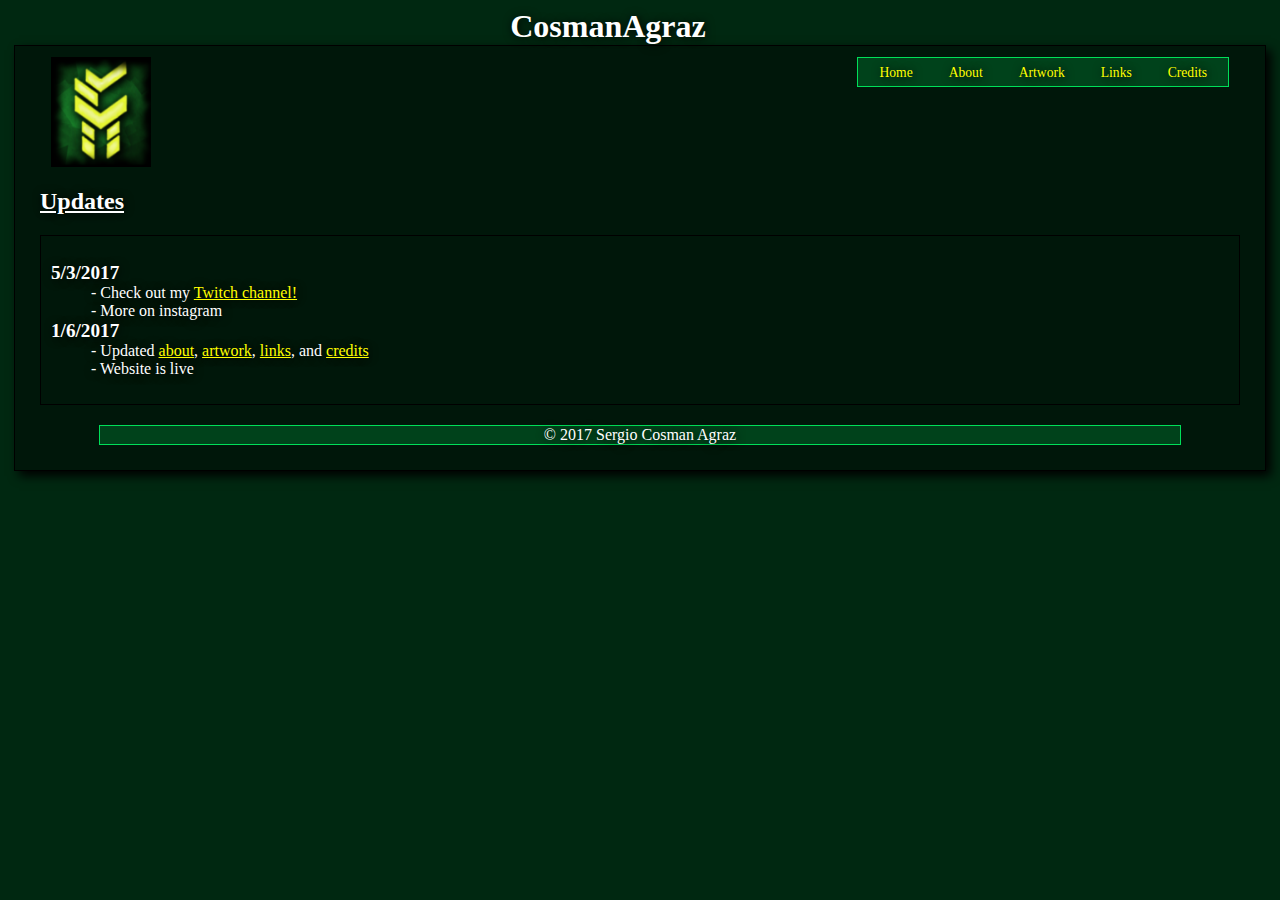
==== index.html @ 56e9caa4 "updated links, and index" ====
<!DOCTYPE>
<html>
	<head>
		<title>Sergio Cosman Agraz</title>
		<!-- swa% -->
		<link rel="stylesheet" type="text/css" href="css/gunner.css">
		<link rel="icon" href="imgs/logo.png">
		<!-- Javascript tings-->
		<script src="update.js"></script>
		<!-- The Meta -->
		<meta name="viewport" content="width=device-width, initial-scale=1.0">
		<meta charset="UTF-8">
		<meta name="language" content="English">
		<meta name="keywords" content="CosmanAgraz, SLUG_GUNNER, SCA, SCA SSBM, 4graz">
		<meta name="author" content="Sergio Cosman Agraz">
	</head>
	<body>
		<h1 align="center">CosmanAgraz</h1>
		<div id="wrapper">
			<div id="header">
				<img class="logo" src="imgs/logo.png" alt="logo.png" width="100" height="110">
				<!-- Nav bar -->
				<div id="navbar">
					<ul>
						<li>
							<a href="./index.html">Home</a>
						</li>
						<li>
							<a href="./about.html">About</a>
						</li>
						<li>
							<a href="./artwork.html">Artwork</a>
						</li>
						<li>
							<a href="./links.html">Links</a>
						</li>
						<li>
							<a href="./credits.html">Credits</a>
						</li>
					</ul>
				</div>
			</div>
			<div id="main" align="left">
				<h2 align="left"><u>Updates</u></h2>
				<div class="content">
	<!--				Body of the document begins here			-->
				<dl>
					<dt>5/3/2017</dt>
					<dd>- Check out my <a href="http://twitch.tv/SLUG_GUNNER/">Twitch channel!<a>
					<dd>- More on instagram
					<br/>
					<dt>1/6/2017</dt>
					<dd>- Updated <a href="./about.html">about</a>, <a href="./artwork.html">artwork</a>, <a href="./links.html">links</a>, and <a href="./credits.html">credits</a>
					<dd>- Website is live</dd>
				</dl>
	<!--				Body of the document ends here				-->
				</div>
				<div id="footer" align="center">
				&copy; 2017 Sergio Cosman Agraz
				</div>
			</div>
		</div>
	</body>
</html>
---- css/gunner.css ----
body{
	min-width:600px;
	color:#FFFFFF;
	background-color:#002811;
	font-family:Calibri;
	text-shadow: 1px 1px 10px #000000;
}

h1{
	position:static;
	max-width:1200px;
	min-width:320px;
	margin:0%;
}

/* hyperlink CSS */
a:link {
    color: #ffff00;
}

a:visited {
    color: #00ffff;
}

/*hyperlink end*/

#wrapper{
	position:static;
	border: 1px solid black;
	max-width:1200px;
	min-width:320px;
	margin:0 auto;
	padding-left:2%;
	padding-right:2%;
	padding-bottom:2%;
	background-color:#00170A;
	box-shadow:5px 5px 10px #000000;
	*z-index: -1;
}



#header{
	border:10px;
	padding:1px;
}

img.logo{
	margin-top:10px;
	margin-left:10px;
}

#main{

}

.content{
	position:relative;
	border: 1px solid black;
	padding:10px;
	margin-bottom:20px;
}

img.screenshot{
	position:relative;
	
}

/*navbar CSS*/

#navbar {
	position:relative;
	float:right;
	margin-top:10px;
	margin-right:10px;
}
ul{
	position:relative;
    margin:auto;
    padding: 5px;
    background-color:#00421B;
    list-style-type:none;
    border-style:solid;
	border-width:1px;
	border-color:#00DF59;
}

li{
	position:relative;
	margin:0px;
	display:inline;
	text-align:center;
	list-style:none;
}

li a{
	position:relative;
	float:center;
    padding: 6px 16px;
	font-size:85%;
    text-decoration:none;
    color:#FFFFFF;
}

li a:hover{
	padding-top:8px;
	background-color:#00DF59;
	color:#000000;
	text-shadow: 1px 1px 10px #FFFFFF;
}

dt{
	font-weight:bold;
	font-size:120%;
}
p{
	font-size:100%;
	list-style-type:circle;
}

ul{
	font-size:100%;
}

/*Navbar end */

.terminalblock{
	background-color:#000000;
	margin:auto;
	padding-left:50px;
	padding-right:50px;
	padding-top:10px;
	padding-bottom:10px;
	*position:relative;
	border-style:dashed;
	border-width:1px;
	font-family:Courier;
	border-color:#B9AF00;
	font-size:100%;
}

.codeblock{
	background-color:#00240F;
	margin:auto;
	padding-left:50px;
	padding-right:50px;
	padding-top:10px;
	padding-bottom:10px;
	*position:relative;
	border-style:dashed;
	border-width:1px;
	font-family:Courier;
	border-color:#B9AF00;
	font-size:100%;
}

#footer{
	float:center;
	background-color:#00421B;
	margin:auto;
	*position:relative;
	width:90%;
	border-style:solid;
	border-width:1px;
	border-color:#00DF59;
}
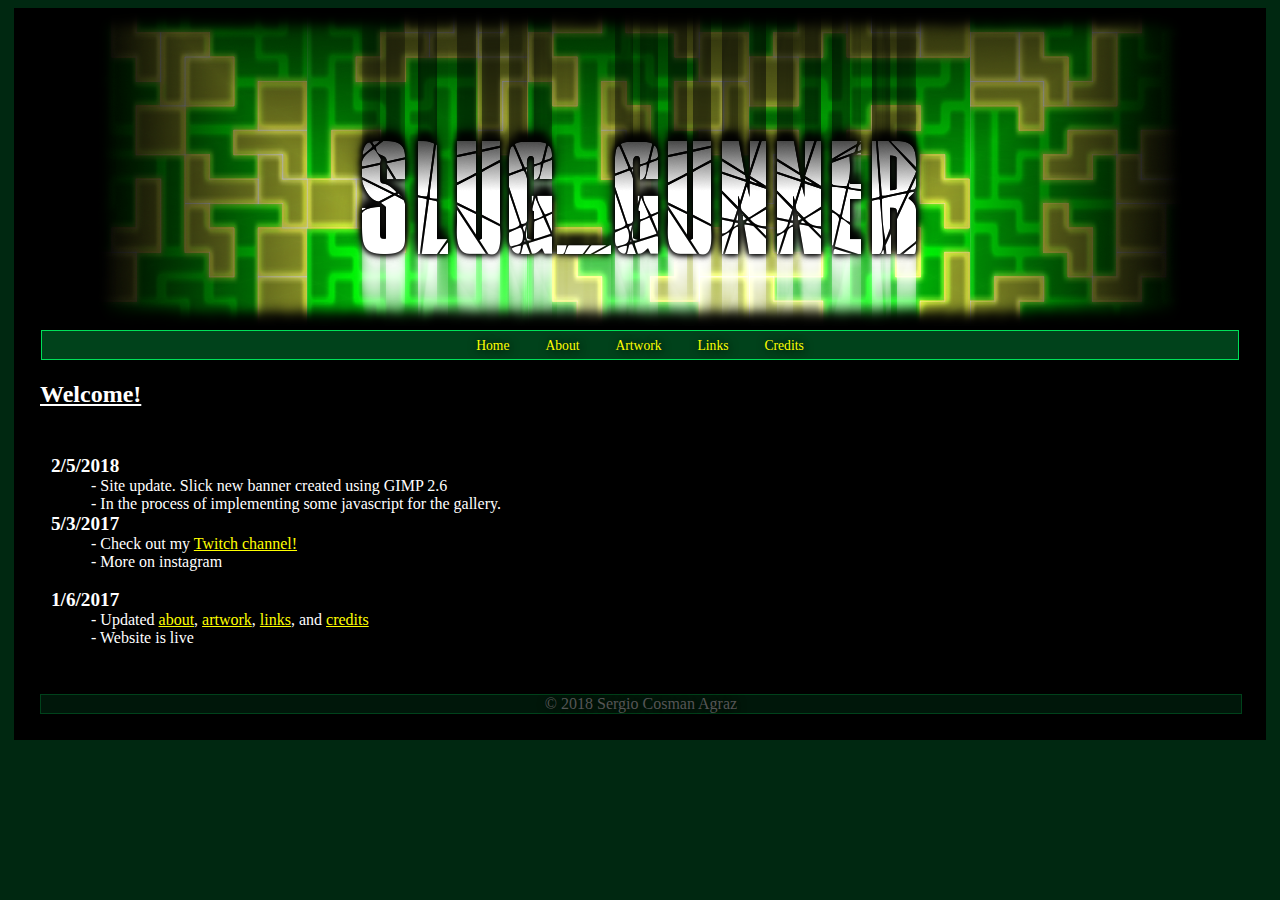
==== commit eec52249: "changed site design" ====
--- a/index.html
+++ b/index.html
@@ -1,64 +1,70 @@
-<!DOCTYPE>
+<!DOCTYPE html>
 <html>
-	<head>
-		<title>Sergio Cosman Agraz</title>
-		<!-- swa% -->
-		<link rel="stylesheet" type="text/css" href="css/gunner.css">
-		<link rel="icon" href="imgs/logo.png">
-		<!-- Javascript tings-->
-		<script src="update.js"></script>
-		<!-- The Meta -->
-		<meta name="viewport" content="width=device-width, initial-scale=1.0">
-		<meta charset="UTF-8">
-		<meta name="language" content="English">
-		<meta name="keywords" content="CosmanAgraz, SLUG_GUNNER, SCA, SCA SSBM, 4graz">
-		<meta name="author" content="Sergio Cosman Agraz">
-	</head>
-	<body>
-		<h1 align="center">CosmanAgraz</h1>
-		<div id="wrapper">
-			<div id="header">
-				<img class="logo" src="imgs/logo.png" alt="logo.png" width="100" height="110">
-				<!-- Nav bar -->
-				<div id="navbar">
-					<ul>
-						<li>
-							<a href="./index.html">Home</a>
-						</li>
-						<li>
-							<a href="./about.html">About</a>
-						</li>
-						<li>
-							<a href="./artwork.html">Artwork</a>
-						</li>
-						<li>
-							<a href="./links.html">Links</a>
-						</li>
-						<li>
-							<a href="./credits.html">Credits</a>
-						</li>
-					</ul>
-				</div>
-			</div>
-			<div id="main" align="left">
-				<h2 align="left"><u>Updates</u></h2>
-				<div class="content">
-	<!--				Body of the document begins here			-->
-				<dl>
-					<dt>5/3/2017</dt>
-					<dd>- Check out my <a href="http://twitch.tv/SLUG_GUNNER/">Twitch channel!<a>
-					<dd>- More on instagram
-					<br/>
-					<dt>1/6/2017</dt>
-					<dd>- Updated <a href="./about.html">about</a>, <a href="./artwork.html">artwork</a>, <a href="./links.html">links</a>, and <a href="./credits.html">credits</a>
-					<dd>- Website is live</dd>
-				</dl>
-	<!--				Body of the document ends here				-->
-				</div>
-				<div id="footer" align="center">
-				&copy; 2017 Sergio Cosman Agraz
-				</div>
-			</div>
-		</div>
-	</body>
-</html>+  <head>
+    <title>SLUG_GUNNER</title>
+    <!-- swa% -->
+    <link rel="stylesheet" type="text/css" href="css/gunner.css">
+    <link rel="icon" href="imgs/logo.png">
+    <!-- Javascript tings-->
+    <script src="update.js"></script>
+    <!-- The Meta -->
+    <meta name="viewport" content="width=device-width, initial-scale=1.0">
+    <meta charset="UTF-8">
+    <meta name="language" content="English">
+    <meta name="keywords" content="CosmanAgraz, SLUG_GUNNER, SCA, 4graz">
+    <meta name="author" content="Sergio Cosman Agraz">
+  </head>
+  <body>
+    <div id="wrapper">
+      <div id="header">
+        <img class="banner" src="imgs/banner.png" alt="SLUG_GUNNER" width="1104" height="440">
+        <!--<h1 align="center">CosmanAgraz</h1>-->
+        <!--<img class="logo" src="imgs/logo.png" alt="logo.png" width="100" height="110">-->
+        <!-- Nav bar -->
+        <div id="navbar">
+          <ul class="navbar">
+            <li>
+              <a href="./index.html">Home</a>
+            </li>
+            <li>
+              <a href="./about.html">About</a>
+            </li>
+            <li>
+              <a href="./artwork.html">Artwork</a>
+            </li>
+            <li>
+              <a href="./links.html">Links</a>
+            </li>
+            <li>
+              <a href="./credits.html">Credits</a>
+            </li>
+          </ul>
+        </div>
+        <!-- Nav bar ends -->
+      </div>
+      <div id="main" align="left">
+        <h2 align="left"><u>Welcome!</u></h2>
+          <div class="content">
+          <!--                            Body of the document begins here                        -->
+            <dl>
+              <dt>2/5/2018</dt>
+              <dd>- Site update.  Slick new banner created using GIMP 2.6<a>
+              <dd>- In the process of implementing some javascript for the gallery.
+              <br/>
+              <dt>5/3/2017</dt>
+              <dd>- Check out my <a href="http://twitch.tv/SLUG_GUNNER/">Twitch channel!<a>
+              <dd>- More on instagram </dd>
+              <br/>
+              <dt>1/6/2017</dt>
+              <dd>- Updated <a href="./about.html">about</a>, <a href="./artwork.html">artwork</a>, <a href="./links.html">links</a>, and <a href="./credits.html">credits</a>
+              <dd>- Website is live</dd>
+            </dl>
+            <!--                            Body of the document ends here                          -->
+          </div>
+        <div id="footer" align="center">
+          &copy; 2018 Sergio Cosman Agraz
+        </div>
+      </div>
+    </div>
+  </body>
+</html>
--- a/css/gunner.css
+++ b/css/gunner.css
@@ -29,25 +29,31 @@
 	border: 1px solid black;
 	max-width:1200px;
 	min-width:320px;
-	margin:0 auto;
+	margin: auto;
 	padding-left:2%;
 	padding-right:2%;
 	padding-bottom:2%;
-	background-color:#00170A;
-	box-shadow:5px 5px 10px #000000;
+	background-color:#000000;
+	/*old color bg color: #00170A*/
+	/*box-shadow:5px 5px 10px #000000;*/
 	*z-index: -1;
 }
 
 
 
 #header{
+	margin:auto;
+	text-align: center;
 	border:10px;
 	padding:1px;
 }
 
-img.logo{
-	margin-top:10px;
-	margin-left:10px;
+img.banner{
+	margin:auto;
+	text-align: center;
+	width:auto;
+	max-width:100%;
+	height:auto;
 }
 
 #main{
@@ -63,49 +69,47 @@
 
 img.screenshot{
 	position:relative;
-	
+
 }
 
 /*navbar CSS*/
 
 #navbar {
 	position:relative;
-	float:right;
-	margin-top:10px;
-	margin-right:10px;
 }
-ul{
+ul.navbar{
 	position:relative;
-    margin:auto;
-    padding: 5px;
-    background-color:#00421B;
-    list-style-type:none;
-    border-style:solid;
+	float:center;
+  margin:auto;
+  padding: 5px;
+  background-color:#00421B;
+  list-style-type:none;
+  border-style:solid;
 	border-width:1px;
 	border-color:#00DF59;
+	font-size:100%
 }
 
-li{
+ul.navbar li{
 	position:relative;
+	float:center;
 	margin:0px;
 	display:inline;
 	text-align:center;
 	list-style:none;
 }
 
-li a{
+ul.navbar li a{
 	position:relative;
 	float:center;
-    padding: 6px 16px;
+  padding: 6px 16px;
 	font-size:85%;
-    text-decoration:none;
-    color:#FFFFFF;
+  text-decoration:none;
 }
 
-li a:hover{
+ul.navbar li a:hover{
 	padding-top:8px;
 	background-color:#00DF59;
-	color:#000000;
 	text-shadow: 1px 1px 10px #FFFFFF;
 }
 
@@ -116,10 +120,6 @@
 p{
 	font-size:100%;
 	list-style-type:circle;
-}
-
-ul{
-	font-size:100%;
 }
 
 /*Navbar end */
@@ -155,12 +155,12 @@
 }
 
 #footer{
-	float:center;
-	background-color:#00421B;
+	background-color:#00170A;
+	color:#555555;
 	margin:auto;
 	*position:relative;
-	width:90%;
+	width:100%;
 	border-style:solid;
 	border-width:1px;
-	border-color:#00DF59;
-}+	border-color:#00421B;
+}
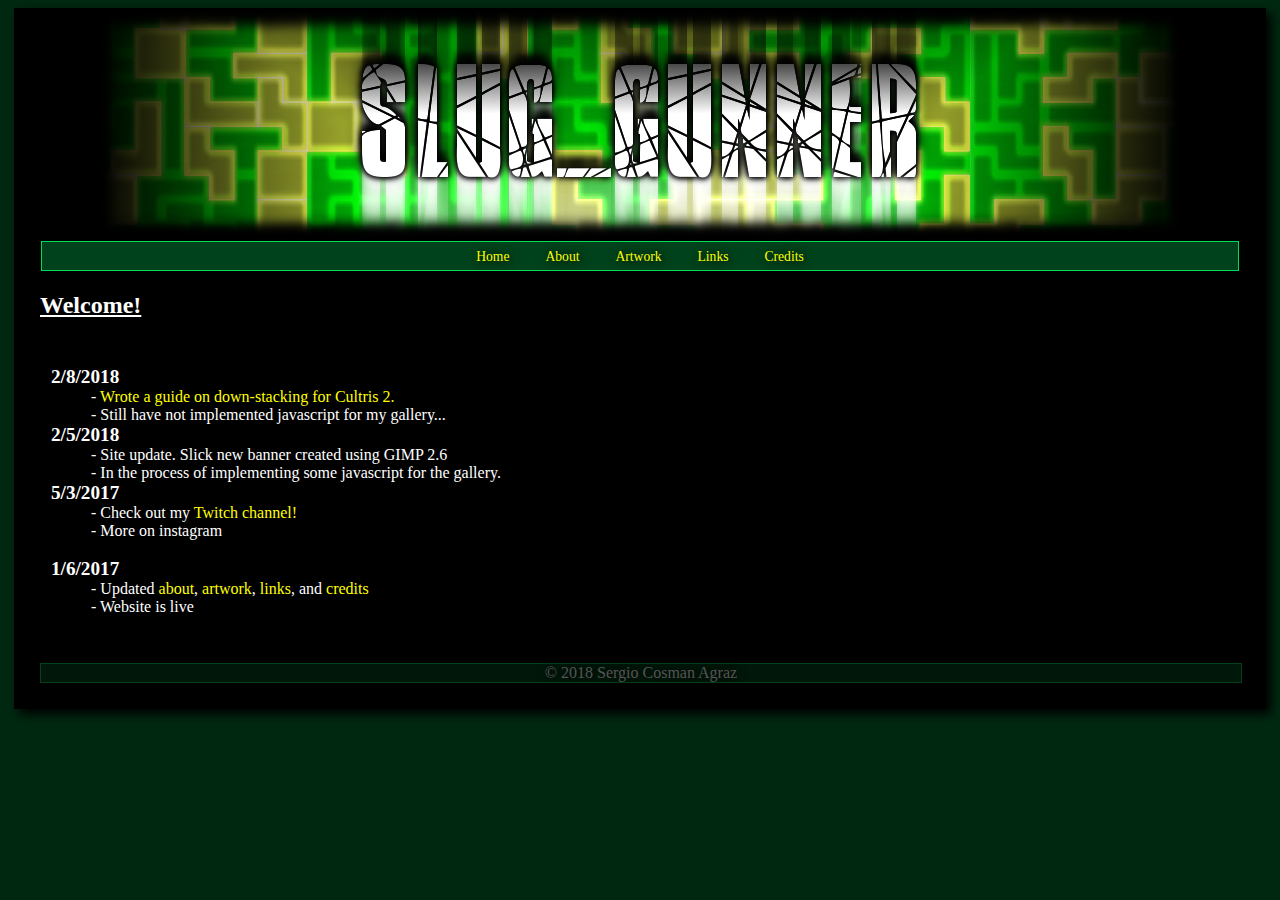
==== commit 8a67caf2: "Cultris 2 guide" ====
--- a/index.html
+++ b/index.html
@@ -47,12 +47,16 @@
           <div class="content">
           <!--                            Body of the document begins here                        -->
             <dl>
+			  <dt>2/8/2018</dt>
+              <dd>- <a href="./cultris2guide.html">Wrote a guide on down-stacking for Cultris 2.</a>
+              <dd>- Still have not implemented javascript for my gallery...
+              <br/>
               <dt>2/5/2018</dt>
-              <dd>- Site update.  Slick new banner created using GIMP 2.6<a>
+              <dd>- Site update.  Slick new banner created using GIMP 2.6
               <dd>- In the process of implementing some javascript for the gallery.
               <br/>
               <dt>5/3/2017</dt>
-              <dd>- Check out my <a href="http://twitch.tv/SLUG_GUNNER/">Twitch channel!<a>
+              <dd>- Check out my <a href="http://twitch.tv/SLUG_GUNNER/">Twitch channel!</a>
               <dd>- More on instagram </dd>
               <br/>
               <dt>1/6/2017</dt>
--- a/css/gunner.css
+++ b/css/gunner.css
@@ -16,6 +16,7 @@
 /* hyperlink CSS */
 a:link {
     color: #ffff00;
+	text-decoration:none;
 }
 
 a:visited {
@@ -35,7 +36,7 @@
 	padding-bottom:2%;
 	background-color:#000000;
 	/*old color bg color: #00170A*/
-	/*box-shadow:5px 5px 10px #000000;*/
+	box-shadow:5px 5px 10px #000000;
 	*z-index: -1;
 }
 
@@ -48,12 +49,20 @@
 	padding:1px;
 }
 
+/*Images*/
 img.banner{
 	margin:auto;
-	text-align: center;
+	float:center;
 	width:auto;
 	max-width:100%;
 	height:auto;
+}
+
+.cultris{
+	display:block;
+	margin-left:auto;
+	margin-right:auto;
+	max-width:100%;
 }
 
 #main{
@@ -80,11 +89,11 @@
 ul.navbar{
 	position:relative;
 	float:center;
-  margin:auto;
-  padding: 5px;
-  background-color:#00421B;
-  list-style-type:none;
-  border-style:solid;
+	margin:auto;
+	padding: 5px;
+	background-color:#00421B;
+	list-style-type:none;
+	border-style:solid;
 	border-width:1px;
 	border-color:#00DF59;
 	font-size:100%
@@ -102,9 +111,9 @@
 ul.navbar li a{
 	position:relative;
 	float:center;
-  padding: 6px 16px;
+	padding: 6px 16px;
 	font-size:85%;
-  text-decoration:none;
+	text-decoration:none;
 }
 
 ul.navbar li a:hover{
@@ -124,6 +133,19 @@
 
 /*Navbar end */
 
+table, th, td{
+	text-align:center;
+	font-size:100%;
+	border: 1px white;
+	border-collapse:collapse;
+}
+
+th, td{
+	padding: 5px;
+	border: 1px white;
+	text-align:center;
+}
+
 .terminalblock{
 	background-color:#000000;
 	margin:auto;
@@ -140,7 +162,8 @@
 }
 
 .codeblock{
-	background-color:#00240F;
+	color:#AAAAAA;
+	background-color:#000000;
 	margin:auto;
 	padding-left:50px;
 	padding-right:50px;
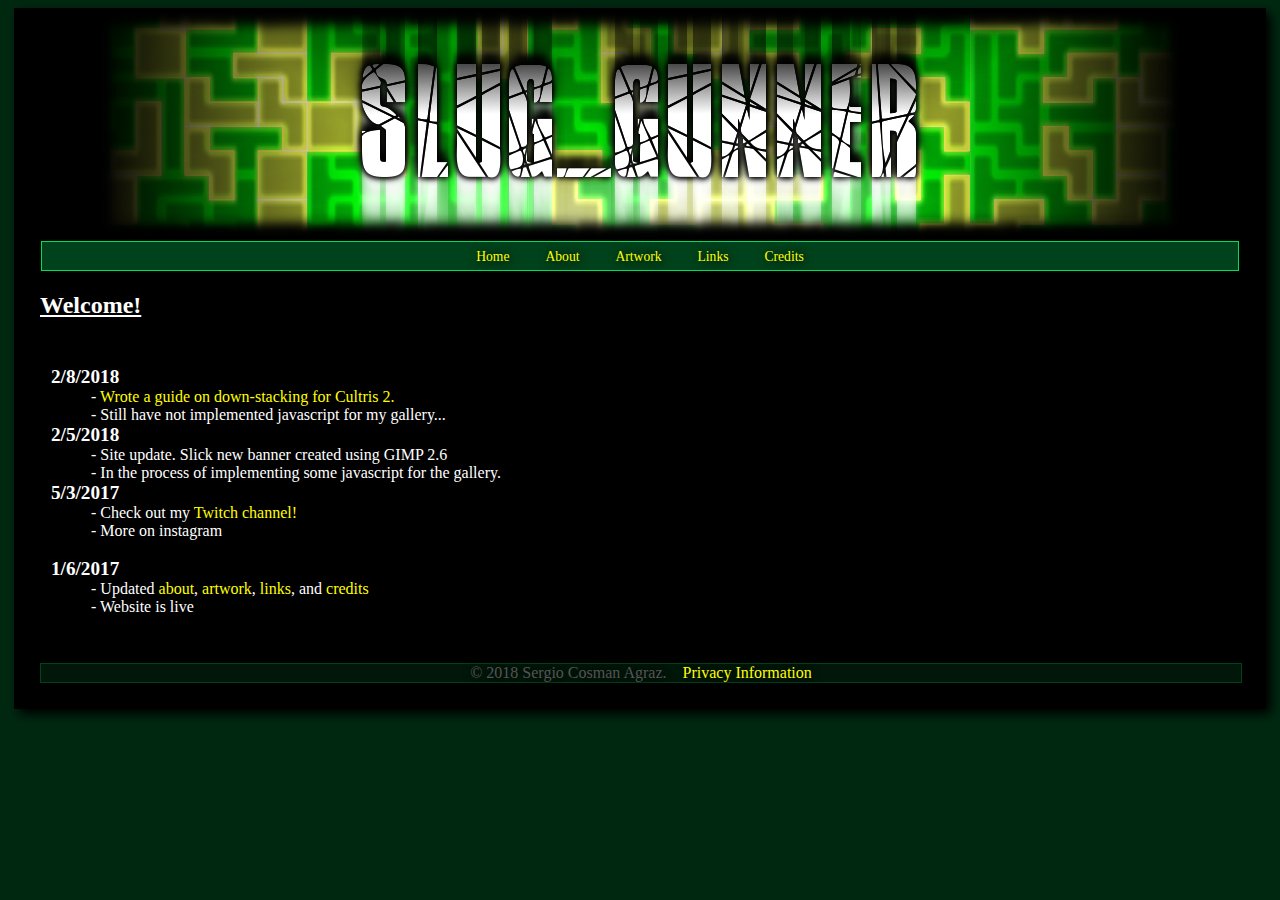
==== commit 3d074cae: "fixed table CSS from guide" ====
--- a/index.html
+++ b/index.html
@@ -66,7 +66,7 @@
             <!--                            Body of the document ends here                          -->
           </div>
         <div id="footer" align="center">
-          &copy; 2018 Sergio Cosman Agraz
+          &copy; 2018 Sergio Cosman Agraz. &nbsp;&nbsp; <a href="./privacy.html">Privacy Information</a>
         </div>
       </div>
     </div>
--- a/css/gunner.css
+++ b/css/gunner.css
@@ -134,16 +134,19 @@
 /*Navbar end */
 
 table, th, td{
-	text-align:center;
-	font-size:100%;
-	border: 1px white;
-	border-collapse:collapse;
+  text-align:center;
+  table-layout: fixed;
+  width: 100%;
+  border-collapse: collapse;
+  border: 3px solid #FFFFFF;
 }
 
 th, td{
-	padding: 5px;
-	border: 1px white;
-	text-align:center;
+  text-align:center;
+  table-layout: fixed;
+  width: 100%;
+  border-collapse: collapse;
+  border: 3px solid #FFFFFF;
 }
 
 .terminalblock{
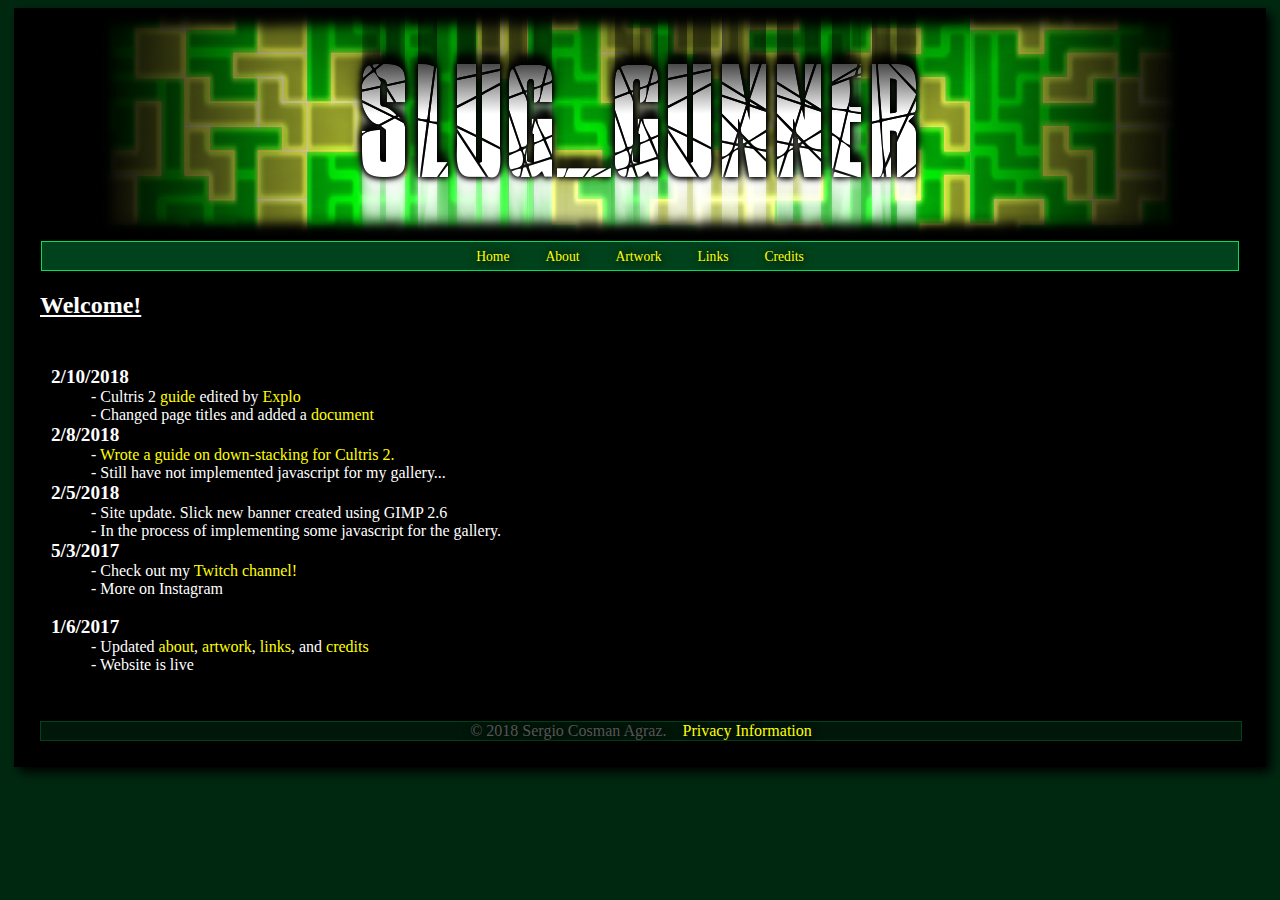
==== commit 4b5cb9d9: "added titles, privacy page, and Cultris guide edited by Explo" ====
--- a/index.html
+++ b/index.html
@@ -47,6 +47,10 @@
           <div class="content">
           <!--                            Body of the document begins here                        -->
             <dl>
+			  <dt>2/10/2018</dt>
+              <dd>- Cultris 2 <a href="./cultris2guide.html">guide</a> edited by <a href="https://www.youtube.com/channel/UCau5aYcUEuOcUhha6qVajdQ">Explo</a>
+              <dd>- Changed page titles and added a <a href="./privacy.html"> document</a>
+              <br/>
 			  <dt>2/8/2018</dt>
               <dd>- <a href="./cultris2guide.html">Wrote a guide on down-stacking for Cultris 2.</a>
               <dd>- Still have not implemented javascript for my gallery...
@@ -57,7 +61,7 @@
               <br/>
               <dt>5/3/2017</dt>
               <dd>- Check out my <a href="http://twitch.tv/SLUG_GUNNER/">Twitch channel!</a>
-              <dd>- More on instagram </dd>
+              <dd>- More on Instagram </dd>
               <br/>
               <dt>1/6/2017</dt>
               <dd>- Updated <a href="./about.html">about</a>, <a href="./artwork.html">artwork</a>, <a href="./links.html">links</a>, and <a href="./credits.html">credits</a>
--- a/css/gunner.css
+++ b/css/gunner.css
@@ -146,7 +146,7 @@
   table-layout: fixed;
   width: 100%;
   border-collapse: collapse;
-  border: 3px solid #FFFFFF;
+  border: 1px solid #FFFFFF;
 }
 
 .terminalblock{
